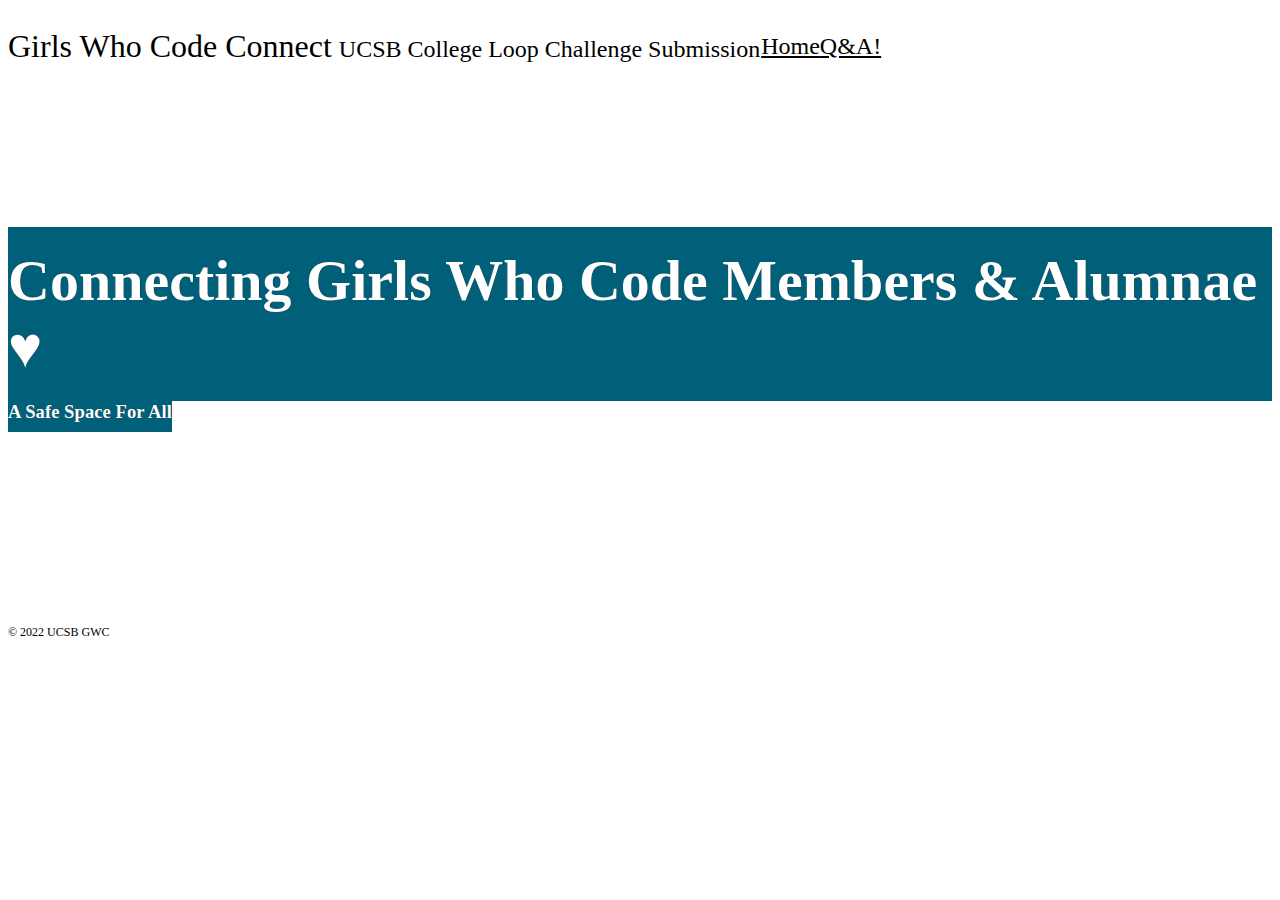
==== index.html @ c12d5698 "Update index.html" ====
<!DOCTYPE html>
<html>

<head>
  <title>Girls Who Code Connect</title>
  <meta charset="utf-8" />
  <link rel="stylesheet" href="https://maxcdn.bootstrapcdn.com/bootstrap/3.3.6/css/bootstrap.min.css"
    integrity="sha384-1q8mTJOASx8j1Au+a5WDVnPi2lkFfwwEAa8hDDdjZlpLegxhjVME1fgjWPGmkzs7" crossorigin="anonymous">
  <link rel="stylesheet" type="text/css" href="main.css">
</head>

<body>
  <header class="container">
    <div class="row">
      <h1 class="col-sm-4">Girls Who Code Connect<p2> UCSB College Loop Challenge Submission </p2>
      </h1>
      <nav class="col-sm-8 text-right">
        <a class="btn btn-secondary" href="https://girlswhocodeconnect.netlify.app/" role="button">Home</a>
        <a class="btn btn-secondary" href="https://gwcconnect.netlify.app/" role="button">Q&A!</a>
      </nav>
    </div>
  </header>
  <section class="jumbotron">
    <div class="container">
      <div class="row text-center">
        <h2> <span class="highlight"> Connecting Girls Who Code Members & Alumnae &hearts; </span> </h2>
        <h3> <span class="highlight2"> A Safe Space For All </span> </h3>
      </div>
    </div>
  </section>
  <footer class="container">
    <div class="row">
      <p class="col-sm-4">&copy; 2022 UCSB GWC</p>
      <ul class="col-sm-8">
      </ul>
    </div>
  </footer>
</body>

</html>
---- main.css ----
body {
  font-family: 'Times New Roman', serif;
  font-weight: 300;
}

header {
  padding: 20px 0;
}

header .row,
footer .row {
  display: flex;
  align-items: center;
}

header h1 {
  font-weight: 300;
  margin: 0;
}

header nav {
  display: flex;
  justify-content: flex-end;
}

header p {
  padding: 0 18px;
  margin: 0;
  font-size: 24px;
}

header p2 {
  padding: 0 1px;
  margin: 0;
  font-size: 24px;
}


body p {
  margin: 0;
  font-size: 24px;
}

.jumbotron {
  display: flex;
  align-items: center;
  background-image: url('https://i.postimg.cc/FR51Vzng/Screen-Shot-2022-11-10-at-9-54-56-AM.png');
  background-size: cover;
  color: #ffffff;
  height: 500px;
  text-shadow: 0.25px 0.25px 0.25px #000000;
}

.jumbotron h2 {
  font-size: 58px;
  font-weight: 600;
  margin: 0;
  color: #fff;
}

.highlight {
  display: flex;
  padding: 20px 0;
  background: #006079;
  color: #ffffff;
}

.highlight2 {
  display: inline;
  padding: 10px 0;
  background: #006079;
  color: #ffffff;
}

.jumbotron h3 {
  margin: 0 0 20px;
  color: #fff;
}

section .row img {
  margin: 0 0 30px;
  width: 100%;
}

.col-md-6 {
  margin: 0 0 30px;
}

.btn.btn-primary {
  border-radius: 2px;
  border: 0px;
  color: #006079;
  text-shadow: none;
  background-color: #ffffff;
}

.btn.btn-primary:hover {
  color: #ffffff;
  background-color: #f08e59;
}

.btn-secondary {
  background-color: #ffffff;
  color: #000000;
  font-size: 24px
}

footer {
  font-size: 12px;
  padding: 20px 0;
}

footer p {
  font-size: 12px;
  padding: 20px 0;
}

footer .col-sm-8 {
  display: flex;
  justify-content: flex-end;
}

footer ul {
  list-style: none;
}

footer li img {
  width: 32px;
  height: 32px;
}
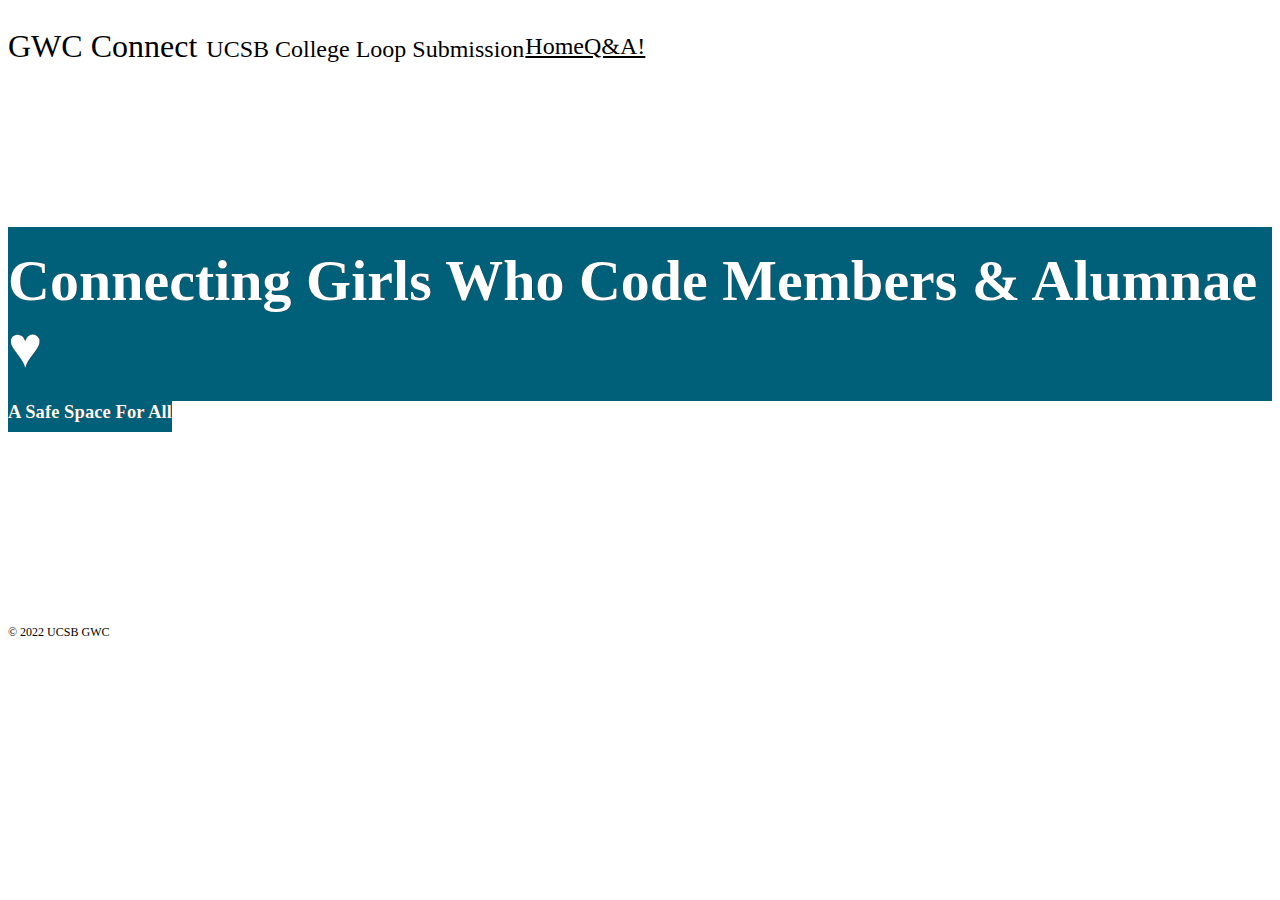
==== commit 1ee6733d: "Update index.html" ====
--- a/index.html
+++ b/index.html
@@ -2,7 +2,7 @@
 <html>
 
 <head>
-  <title>Girls Who Code Connect</title>
+  <title> Girls Who Code Connect </title>
   <meta charset="utf-8" />
   <link rel="stylesheet" href="https://maxcdn.bootstrapcdn.com/bootstrap/3.3.6/css/bootstrap.min.css"
     integrity="sha384-1q8mTJOASx8j1Au+a5WDVnPi2lkFfwwEAa8hDDdjZlpLegxhjVME1fgjWPGmkzs7" crossorigin="anonymous">
@@ -12,7 +12,7 @@
 <body>
   <header class="container">
     <div class="row">
-      <h1 class="col-sm-4">Girls Who Code Connect<p2> UCSB College Loop Challenge Submission </p2>
+      <h1 class="col-sm-4"> GWC Connect <p2> UCSB College Loop Submission </p2>
       </h1>
       <nav class="col-sm-8 text-right">
         <a class="btn btn-secondary" href="https://girlswhocodeconnect.netlify.app/" role="button">Home</a>
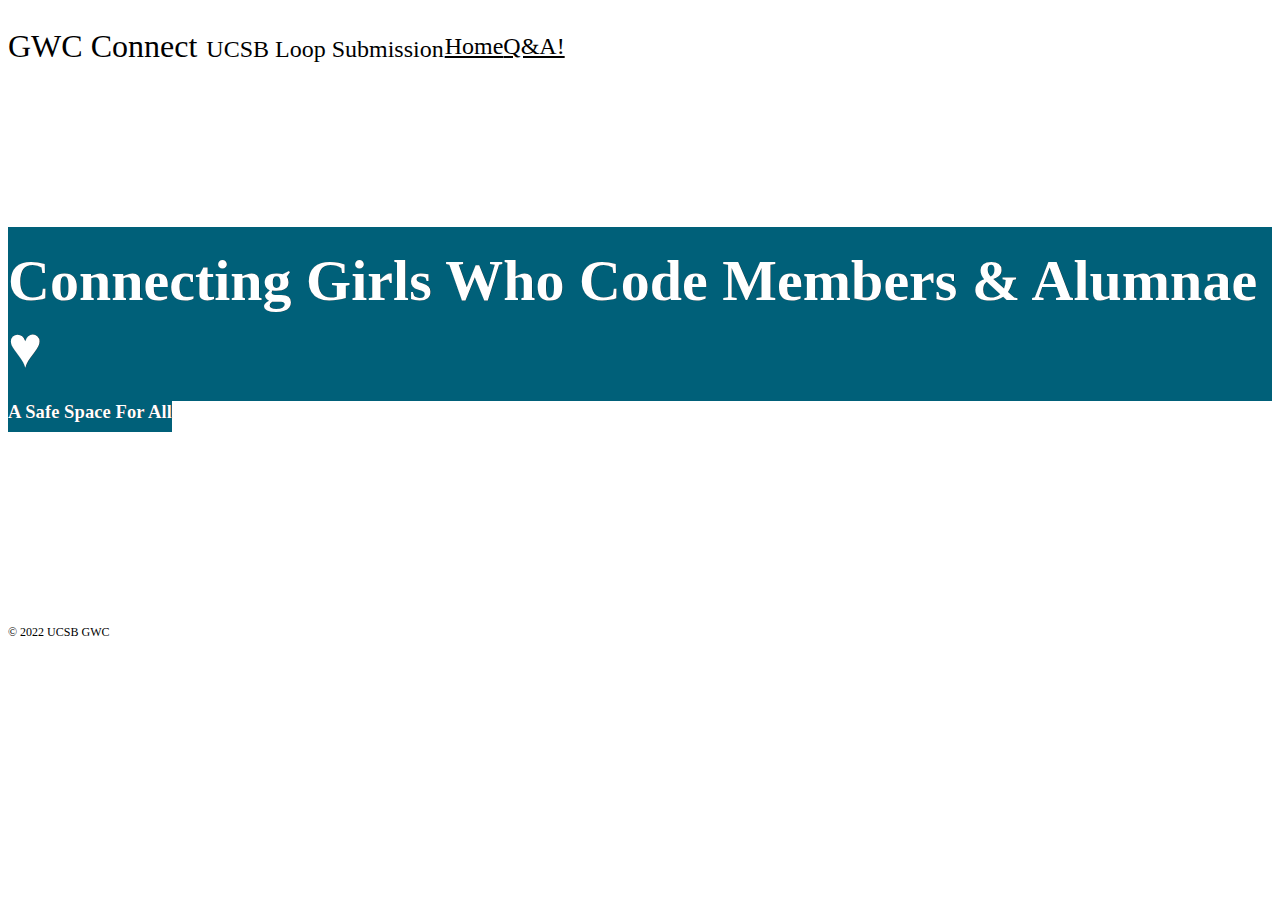
==== commit 60c46831: "Update index.html" ====
--- a/index.html
+++ b/index.html
@@ -12,7 +12,8 @@
 <body>
   <header class="container">
     <div class="row">
-      <h1 class="col-sm-4"> GWC Connect <p2> UCSB College Loop Submission </p2>
+      <h1 class="col-sm-4"> GWC Connect 
+        <p2> UCSB Loop Submission </p2>
       </h1>
       <nav class="col-sm-8 text-right">
         <a class="btn btn-secondary" href="https://girlswhocodeconnect.netlify.app/" role="button">Home</a>
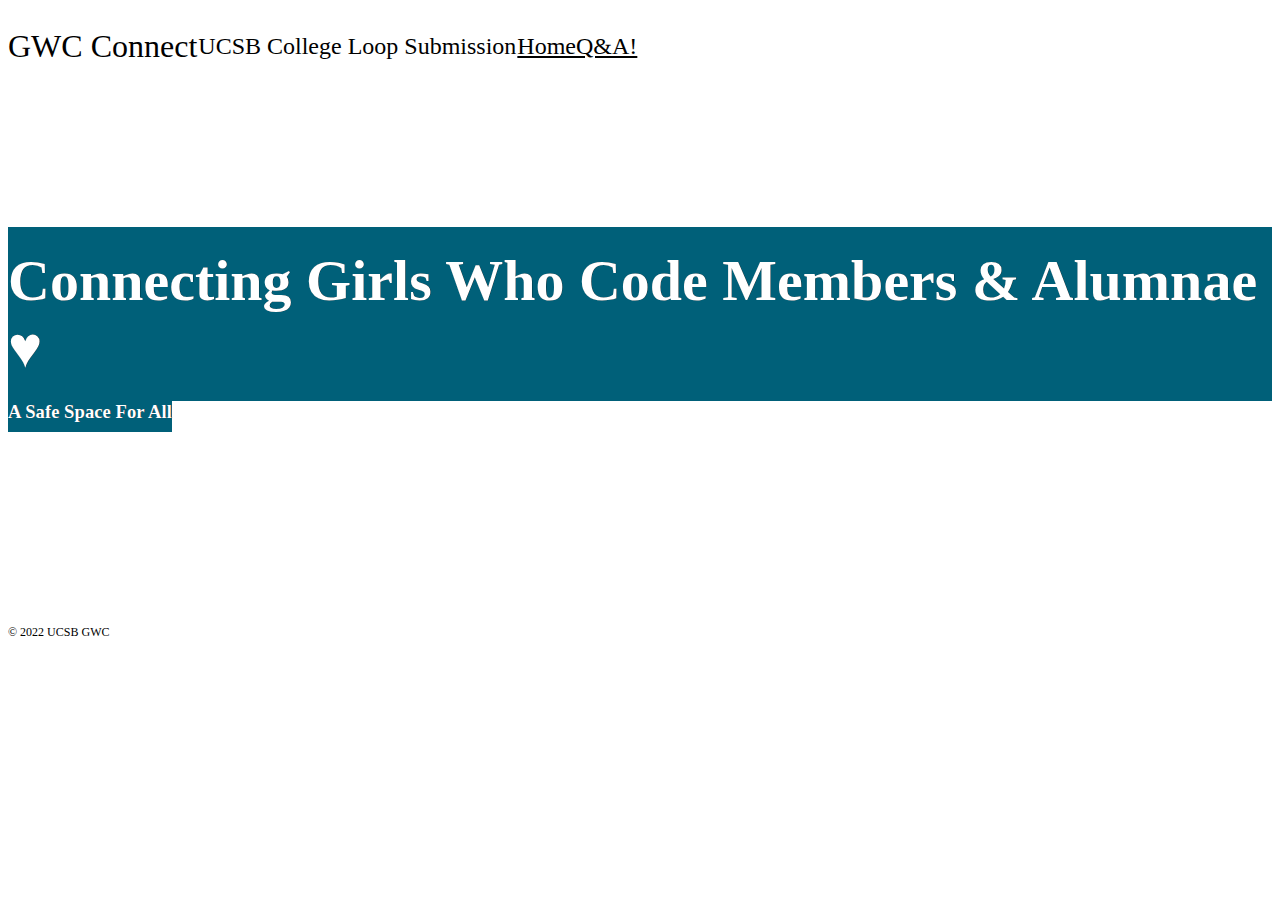
==== commit af626b3a: "Update index.html" ====
--- a/index.html
+++ b/index.html
@@ -12,9 +12,8 @@
 <body>
   <header class="container">
     <div class="row">
-      <h1 class="col-sm-4"> GWC Connect 
-        <p2> UCSB Loop Submission </p2>
-      </h1>
+      <h1 class="col-sm-4"> GWC Connect </h1>
+        <p2> UCSB College Loop Submission </p2>
       <nav class="col-sm-8 text-right">
         <a class="btn btn-secondary" href="https://girlswhocodeconnect.netlify.app/" role="button">Home</a>
         <a class="btn btn-secondary" href="https://gwcconnect.netlify.app/" role="button">Q&A!</a>
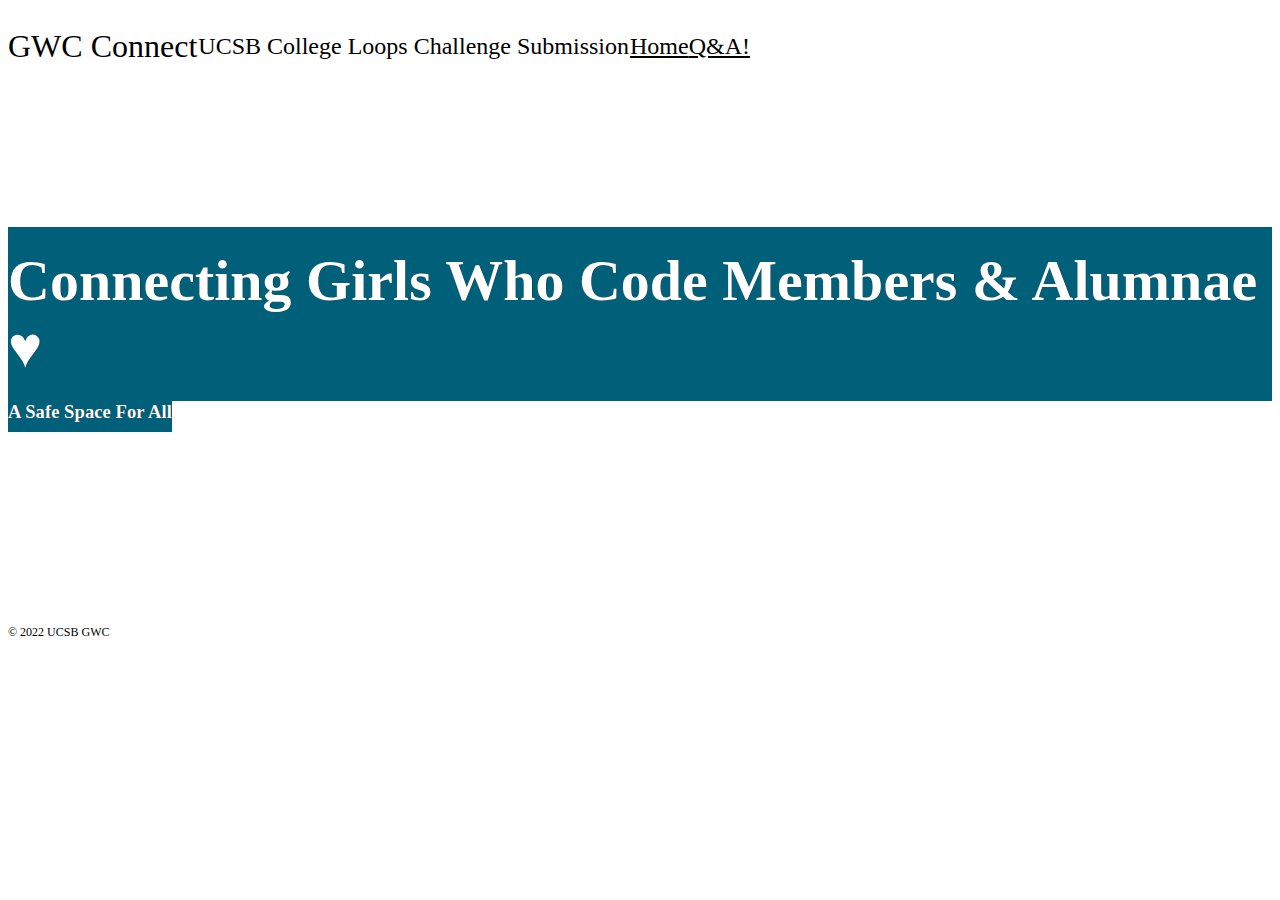
==== commit ddfba9fe: "Update index.html" ====
--- a/index.html
+++ b/index.html
@@ -13,7 +13,7 @@
   <header class="container">
     <div class="row">
       <h1 class="col-sm-4"> GWC Connect </h1>
-        <p2> UCSB College Loop Submission </p2>
+        <p2> UCSB College Loops Challenge Submission </p2>
       <nav class="col-sm-8 text-right">
         <a class="btn btn-secondary" href="https://girlswhocodeconnect.netlify.app/" role="button">Home</a>
         <a class="btn btn-secondary" href="https://gwcconnect.netlify.app/" role="button">Q&A!</a>
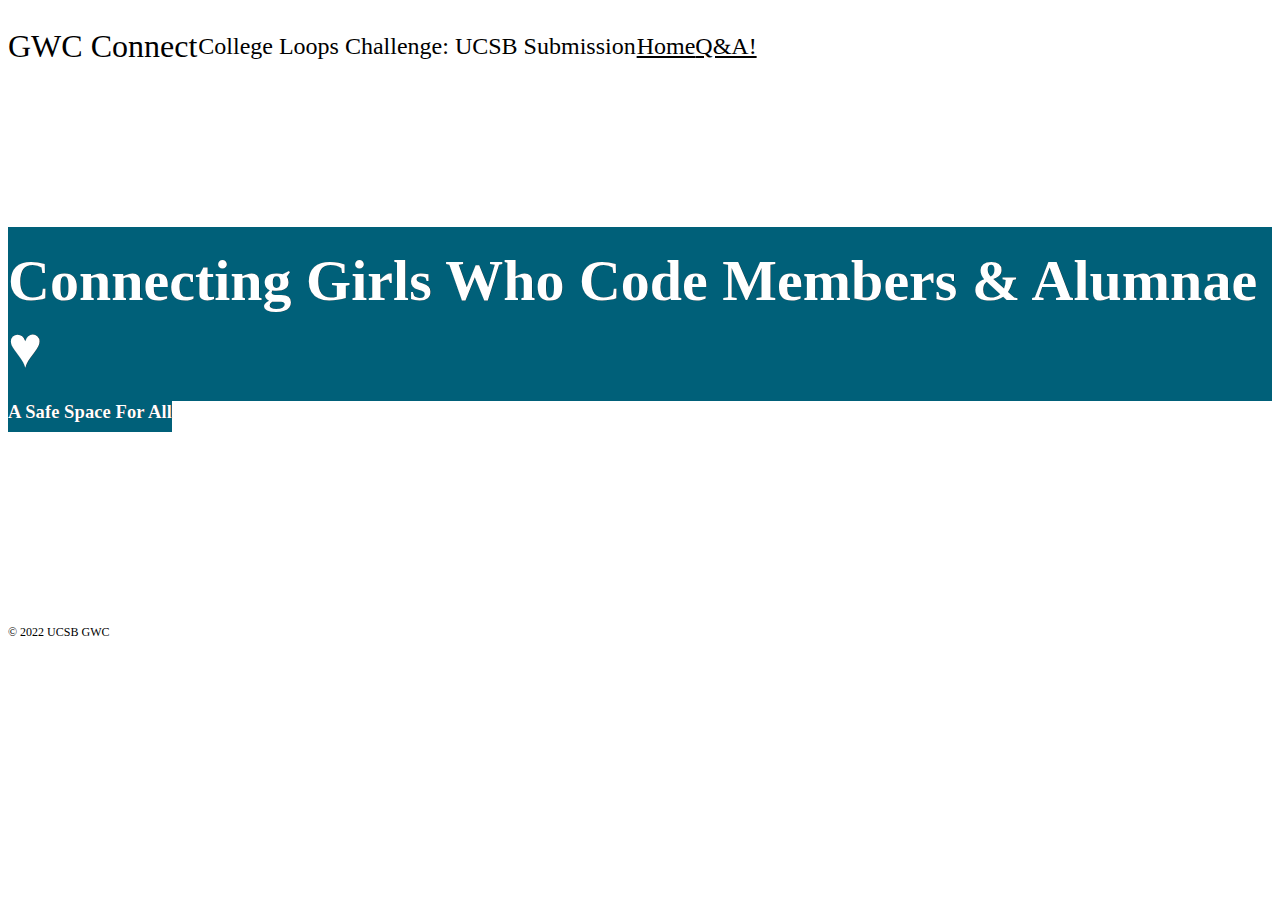
==== commit 8901b3b6: "Update index.html" ====
--- a/index.html
+++ b/index.html
@@ -13,7 +13,7 @@
   <header class="container">
     <div class="row">
       <h1 class="col-sm-4"> GWC Connect </h1>
-        <p2> UCSB College Loops Challenge Submission </p2>
+        <p2> College Loops Challenge: UCSB Submission </p2>
       <nav class="col-sm-8 text-right">
         <a class="btn btn-secondary" href="https://girlswhocodeconnect.netlify.app/" role="button">Home</a>
         <a class="btn btn-secondary" href="https://gwcconnect.netlify.app/" role="button">Q&A!</a>
